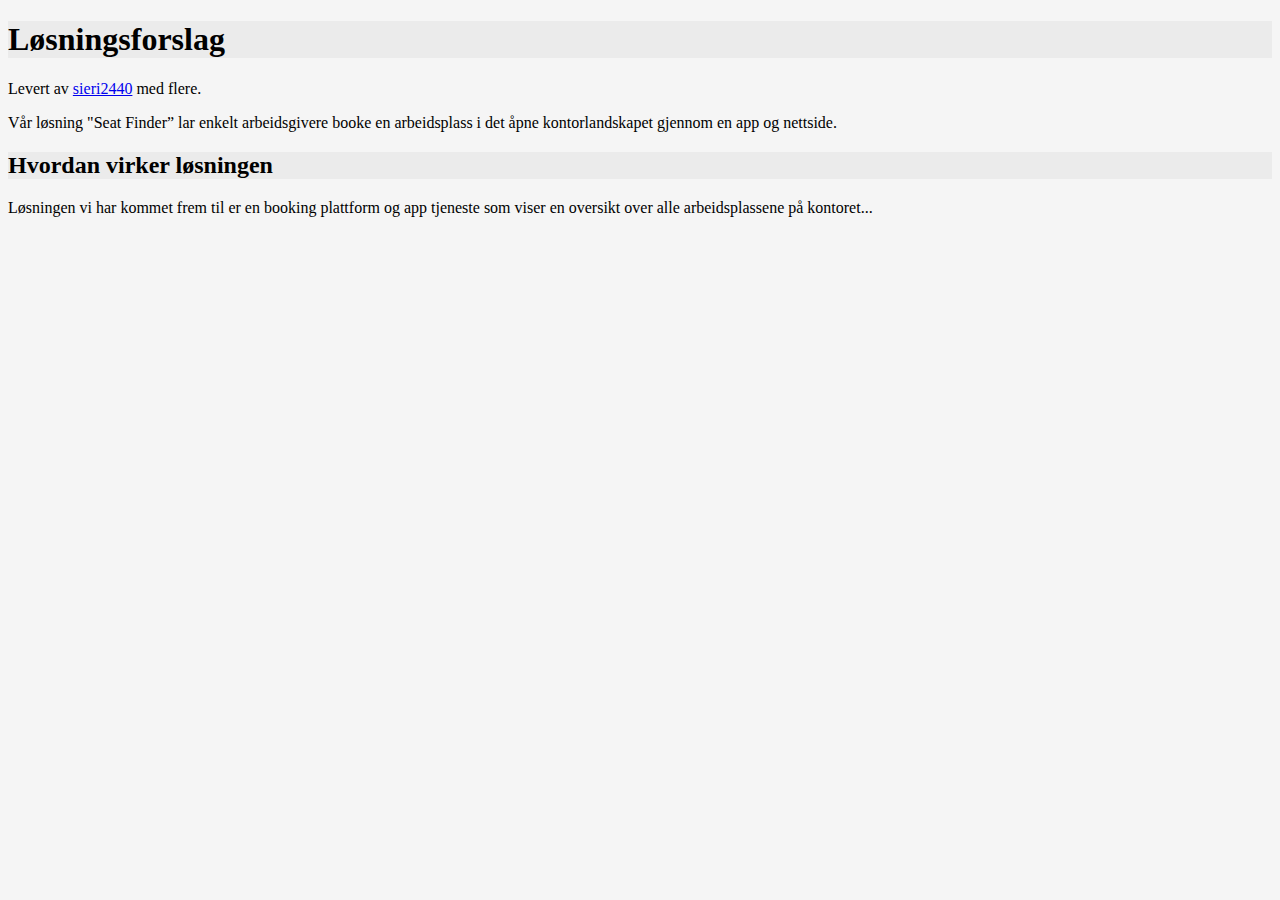
==== index.html @ f7b5577d "Changed file names, most importantly included an index.html. Tried to format the html according to n" ====
<!doctype html>
<html>
    <head>
        <title>Oblig1Group50 Home</title>
        <meta lang="no">
        <meta charset="utf-8">
        <link rel="stylesheet" href="style/style.css">
    </head>
    <body>
        <h1>Løsningsforslag</h1>
        <p>
            Levert av <a href="about.html" target="_blank"> sieri2440</a>
            med flere.
        </p>
        <p>
            Vår løsning "Seat Finder” lar enkelt arbeidsgivere booke en
            arbeidsplass i det åpne kontorlandskapet gjennom en app og nettside.
        </p>
        <h2>Hvordan virker løsningen</h2>
        <p>
            Løsningen vi har kommet frem til er en booking plattform og app
            tjeneste som viser en oversikt over alle arbeidsplassene på
            kontoret...
        <p>
    </body>
</html>
---- style/style.css ----
h1, h2 {
    background-color: rgb(235, 235, 235);
}
body {
    background-color: rgb(245, 245, 245);
}
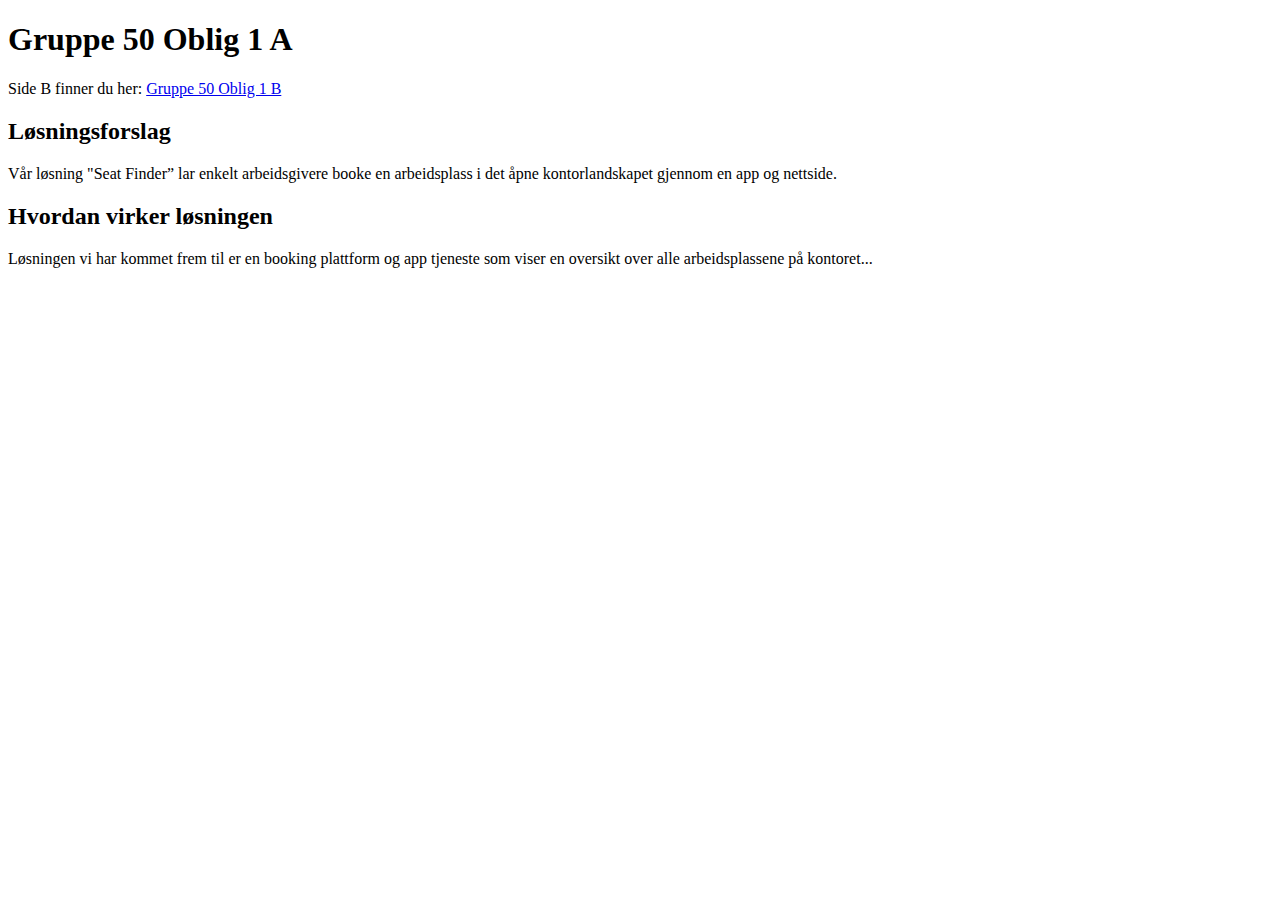
==== commit 05eb0463: "Created a h1 matching the page title for each page. Gave links a decidated p blw h1's. Created css c" ====
--- a/index.html
+++ b/index.html
@@ -1,17 +1,18 @@
 <!doctype html>
 <html>
     <head>
-        <title>Oblig1Group50 Home</title>
+        <title>Gruppe 50 Oblig 1 A</title>
         <meta lang="no">
         <meta charset="utf-8">
         <link rel="stylesheet" href="style/style.css">
     </head>
     <body>
-        <h1>Løsningsforslag</h1>
+        <h1>Gruppe 50 Oblig 1 A</h1>
         <p>
-            Levert av <a href="about.html" target="_blank"> sieri2440</a>
-            med flere.
+            Side B finner du her:
+            <a href="about.html" title="gå til side B">Gruppe 50 Oblig 1 B</a>
         </p>
+        <h2>Løsningsforslag</h2>
         <p>
             Vår løsning "Seat Finder” lar enkelt arbeidsgivere booke en
             arbeidsplass i det åpne kontorlandskapet gjennom en app og nettside.
--- a/style/style.css
+++ b/style/style.css
@@ -1,6 +1,3 @@
-h1, h2 {
-    background-color: rgb(235, 235, 235);
+h3.student { /*Yellow-ish bg for h3's with class student*/
+    background-color: #FFF26A;
 }
-body {
-    background-color: rgb(245, 245, 245);
-}